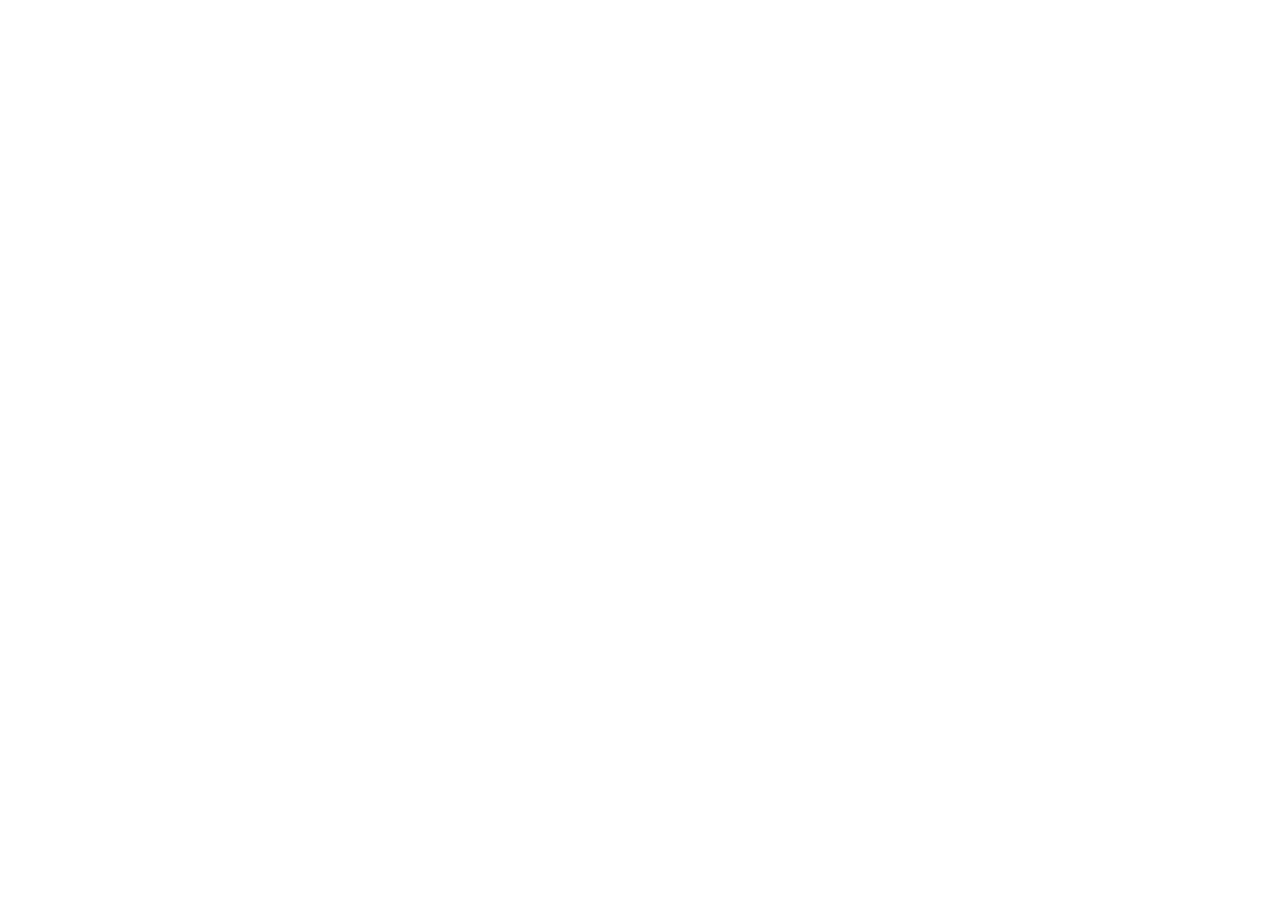
==== index.html @ 0a59961b "Inicio" ====
<!DOCTYPE html>
<html lang="en">
<head>
    <meta charset="UTF-8">
    <meta http-equiv="X-UA-Compatible" content="IE=edge">
    <meta name="viewport" content="width=device-width, initial-scale=1.0">
    <title>Ecommerce - Inicio</title>
    <link rel="preconnect" href="https://fonts.googleapis.com">
    <link rel="preconnect" href="https://fonts.gstatic.com" crossorigin>
</head>
<body>
</body>
</html>
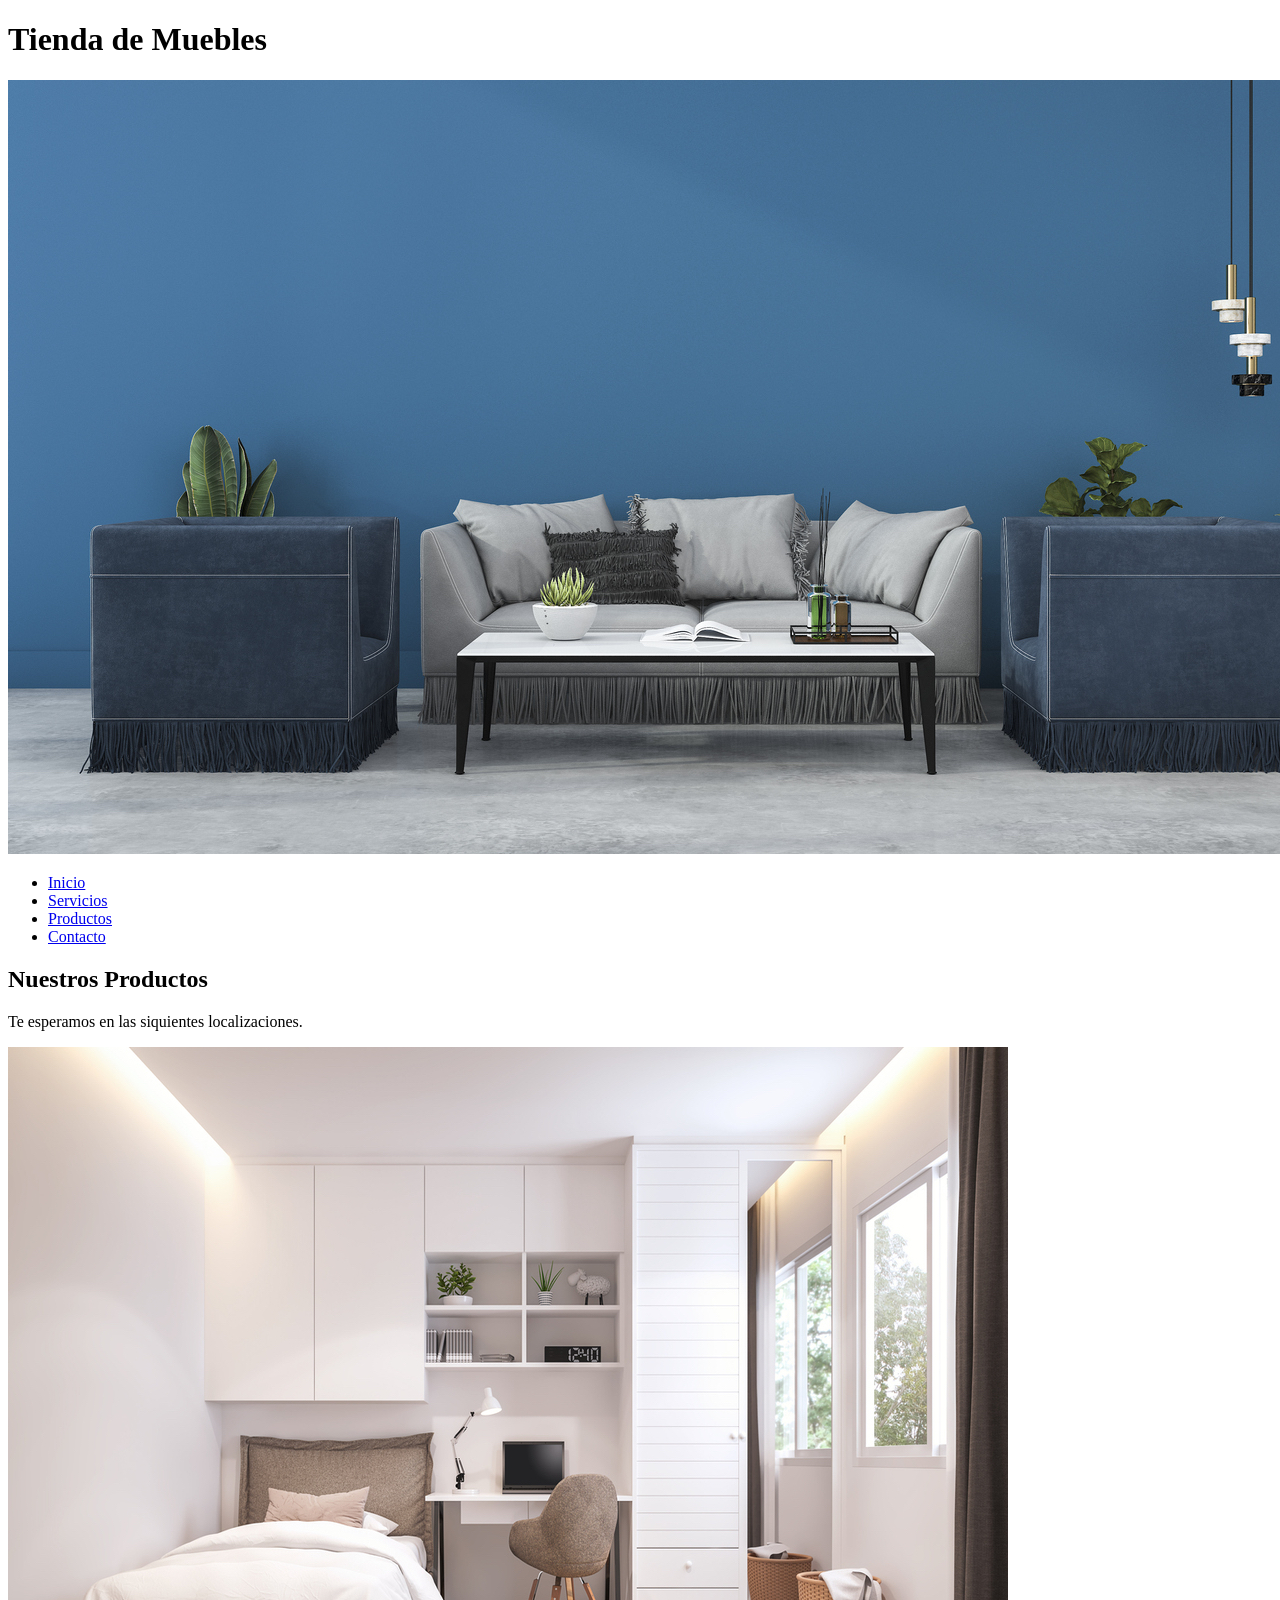
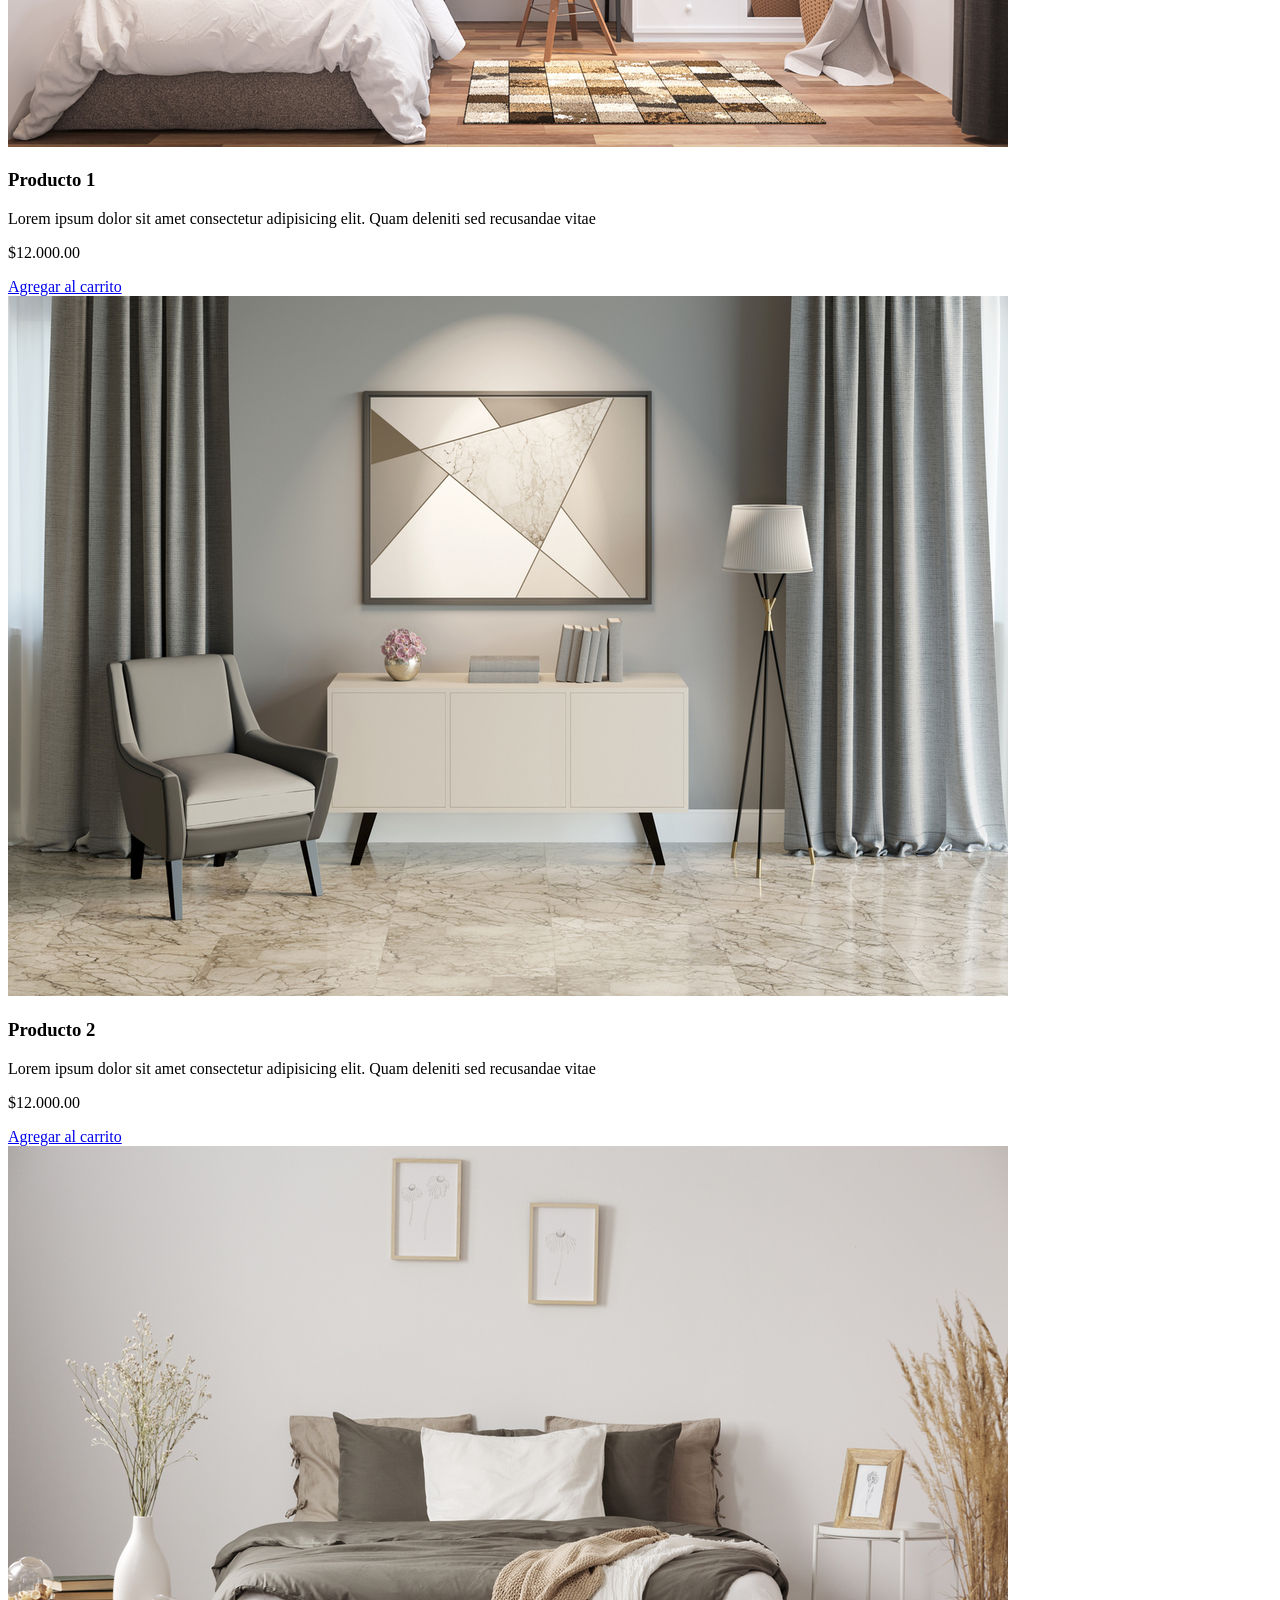
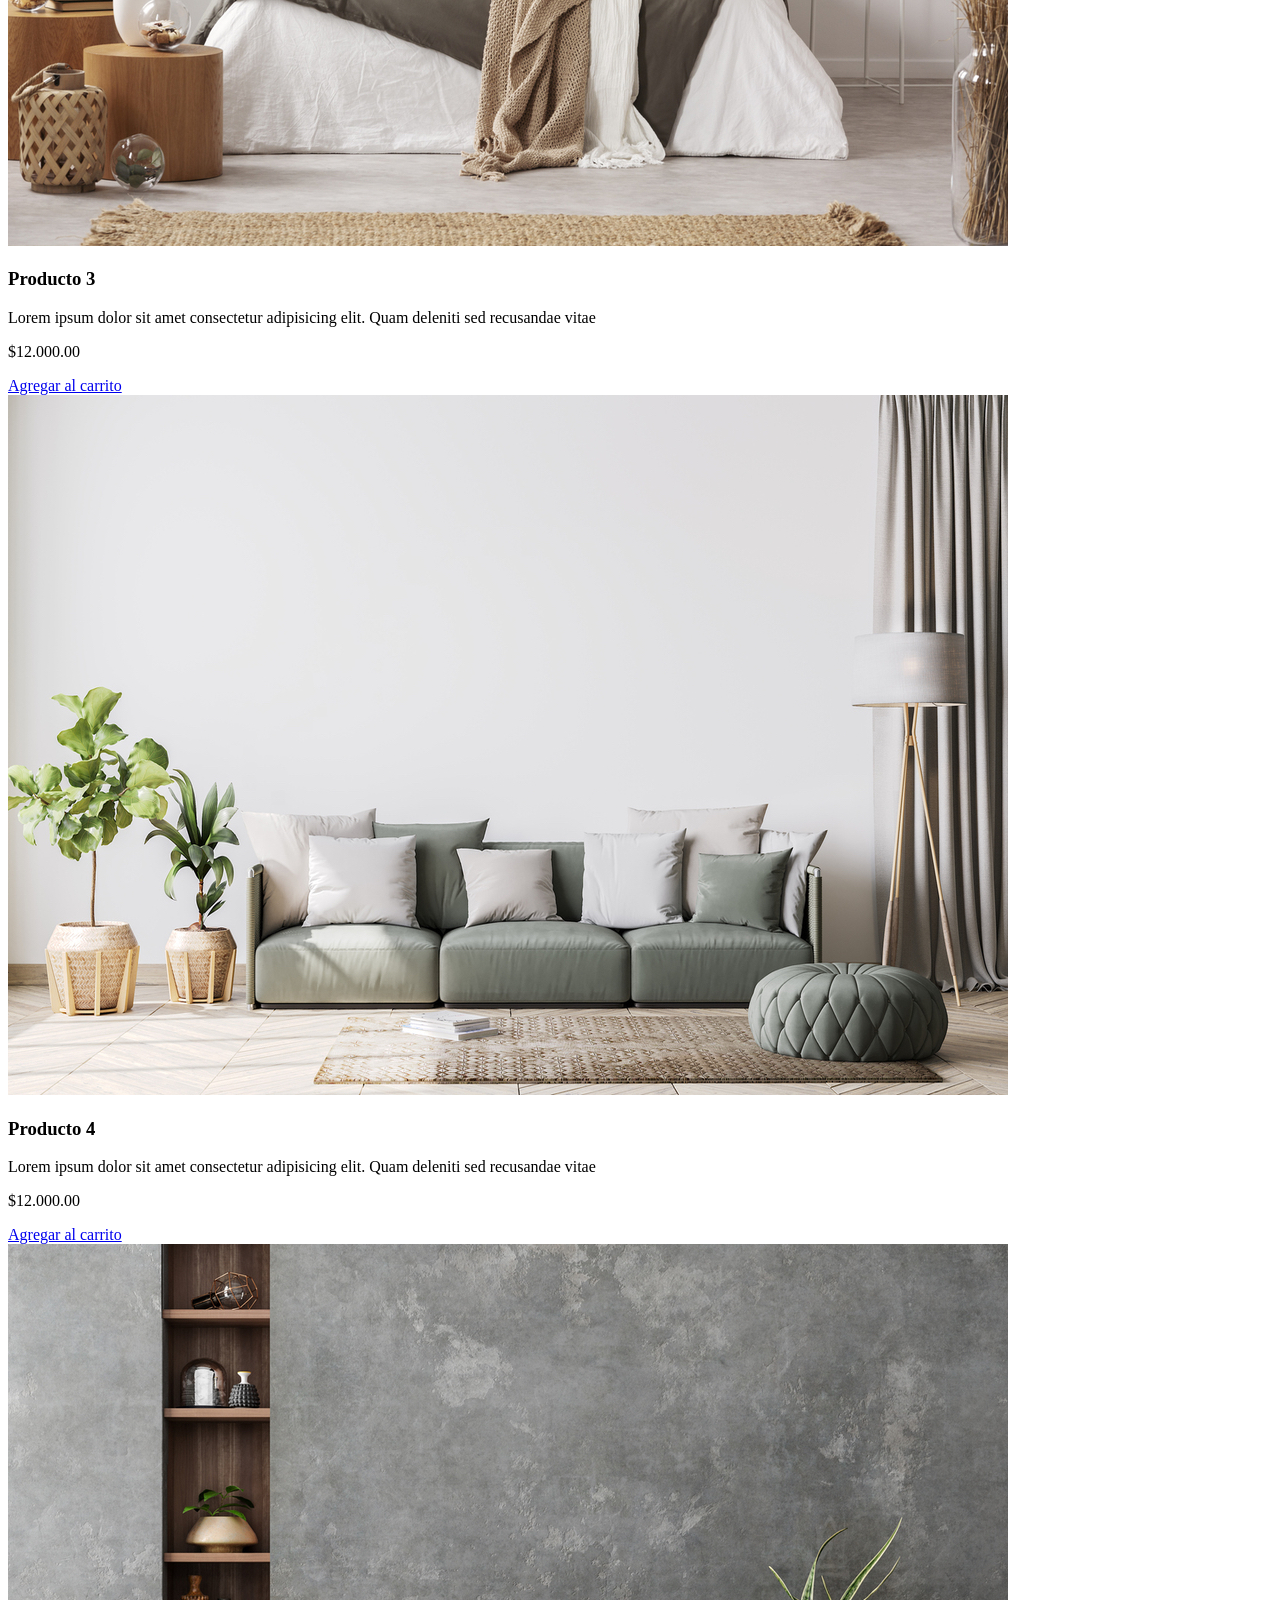
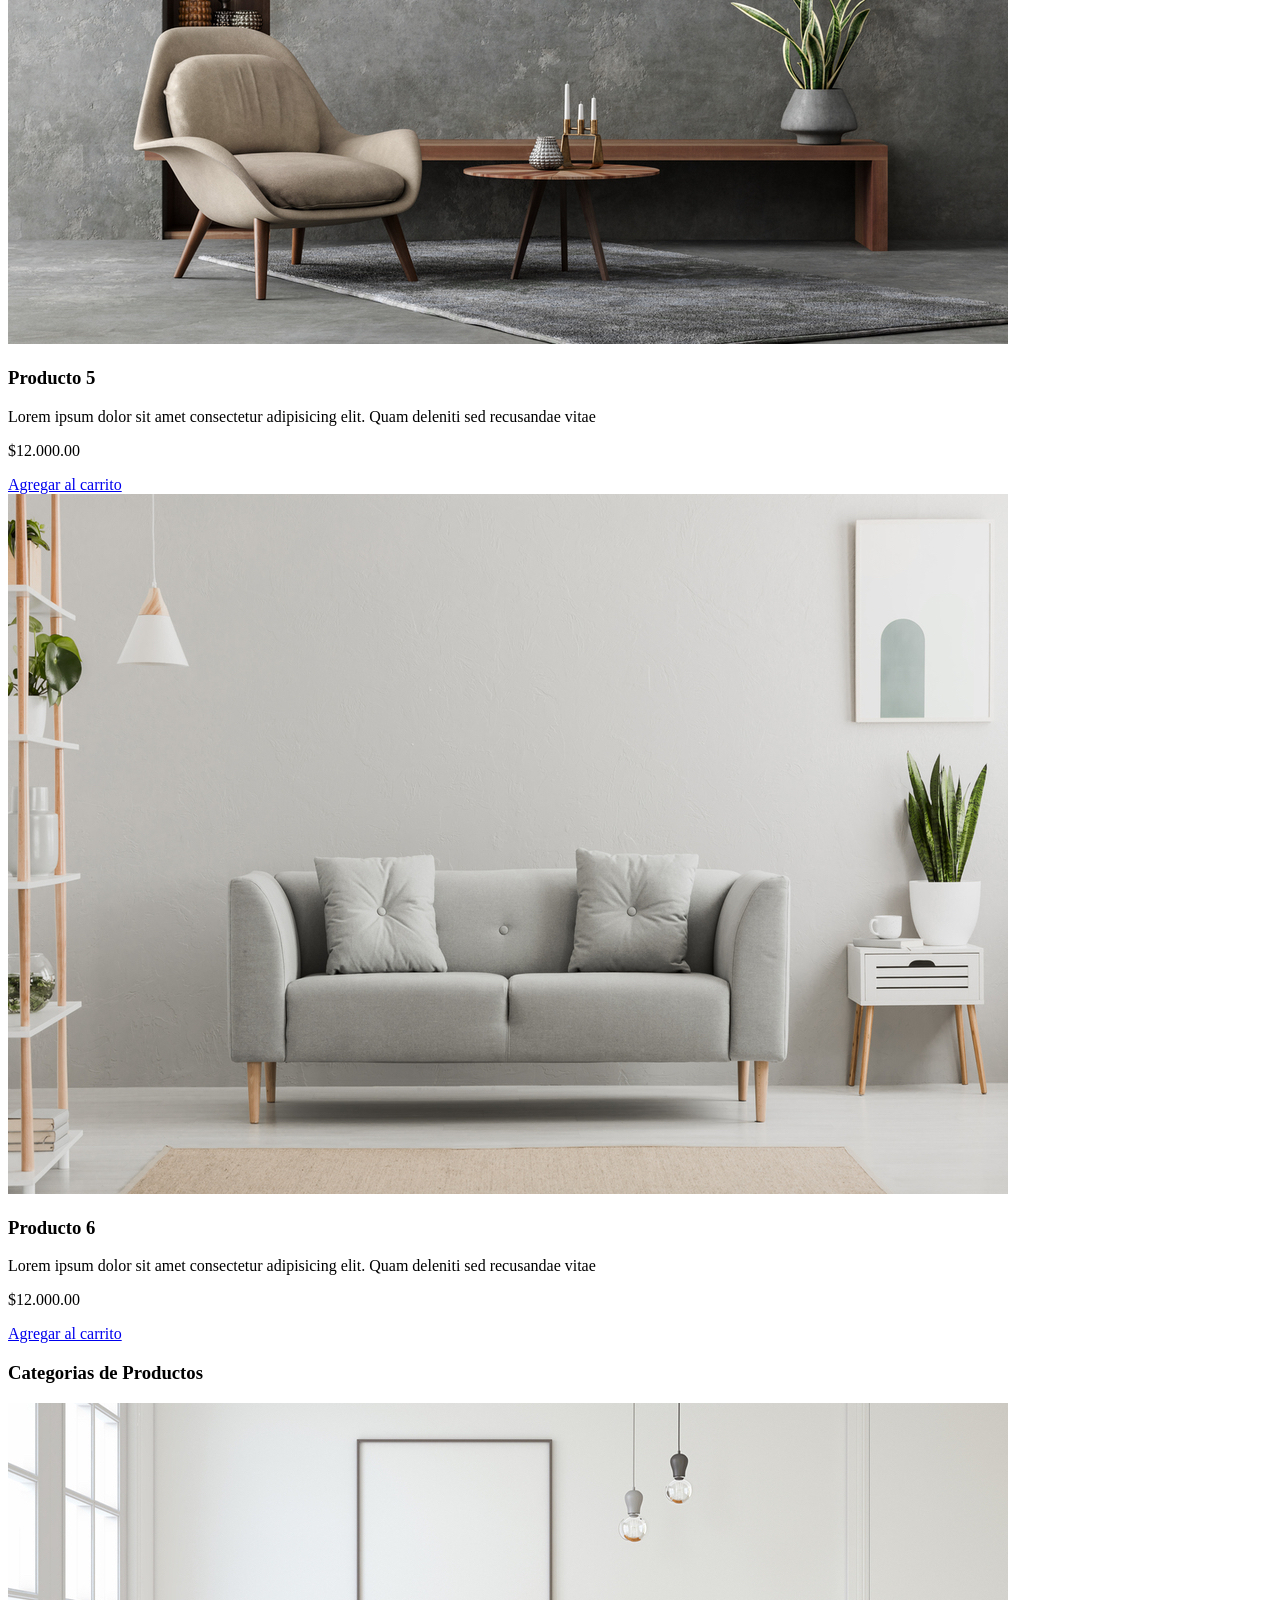
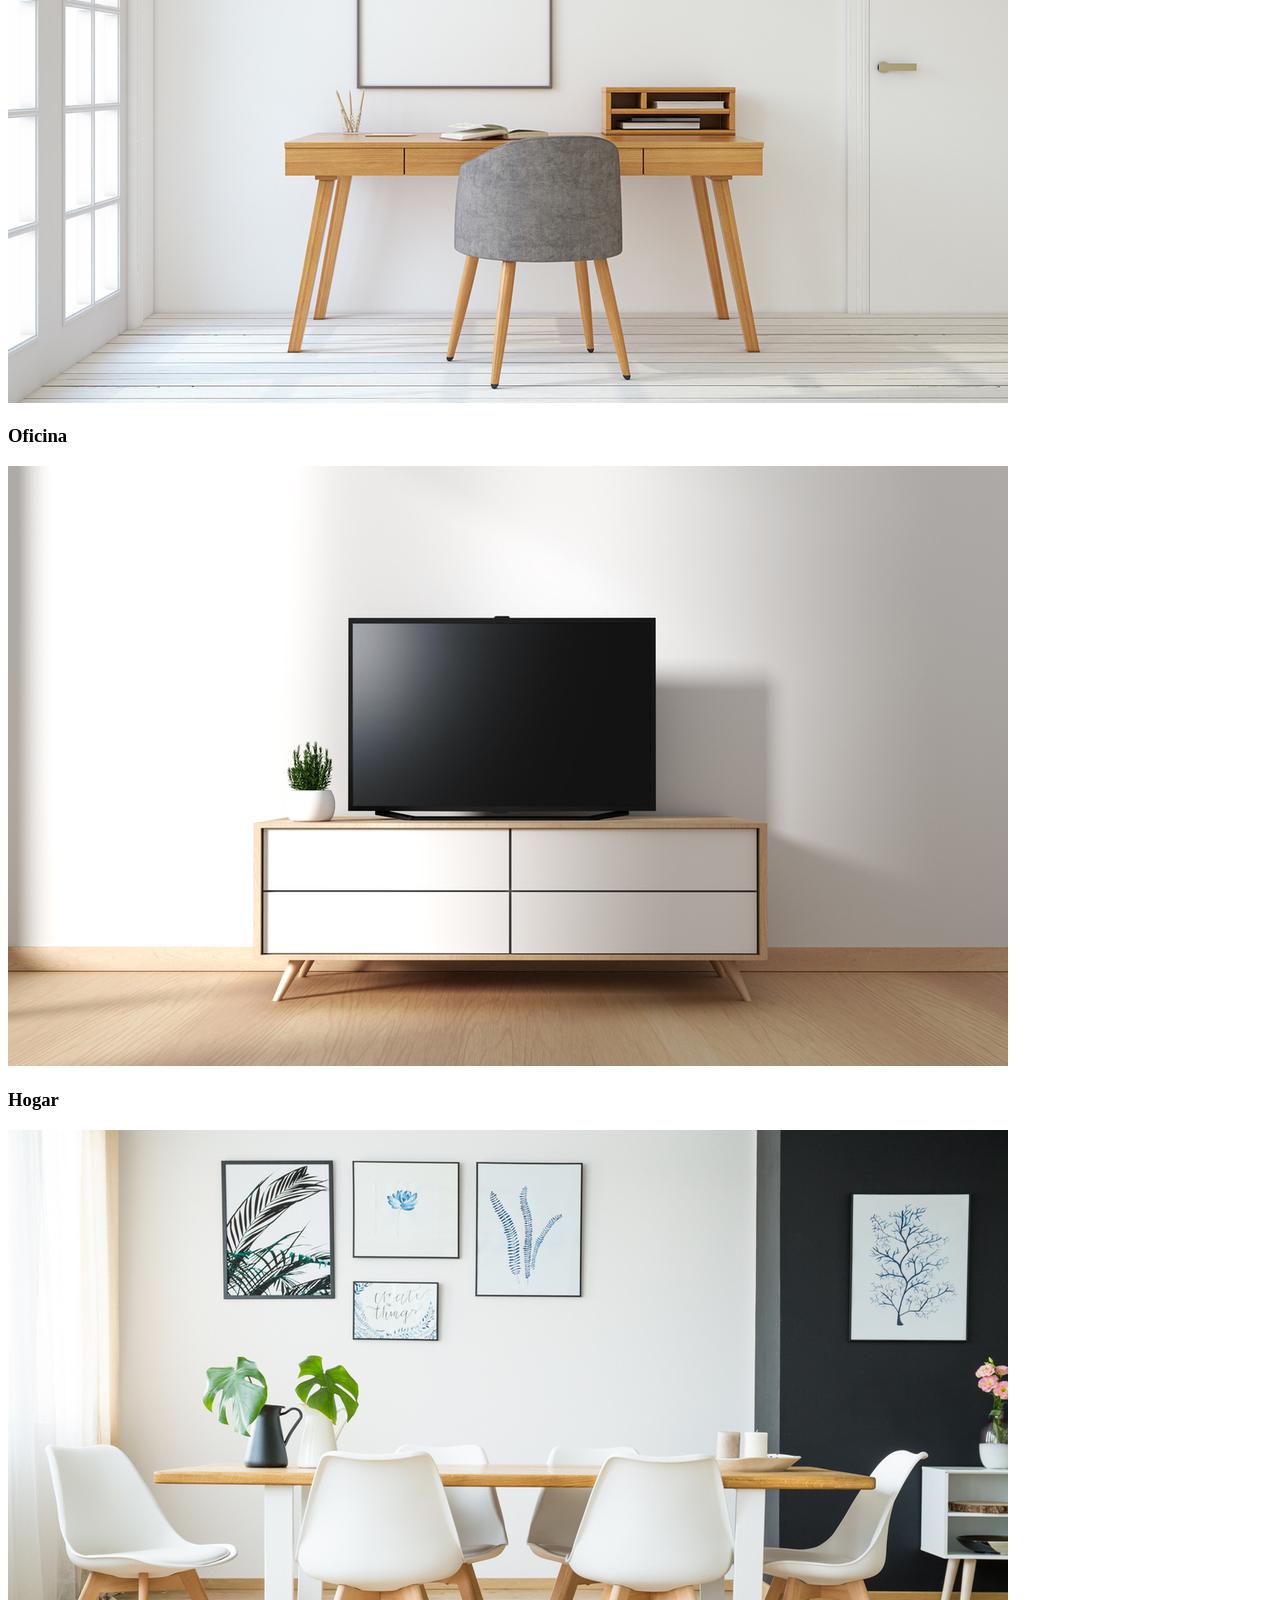
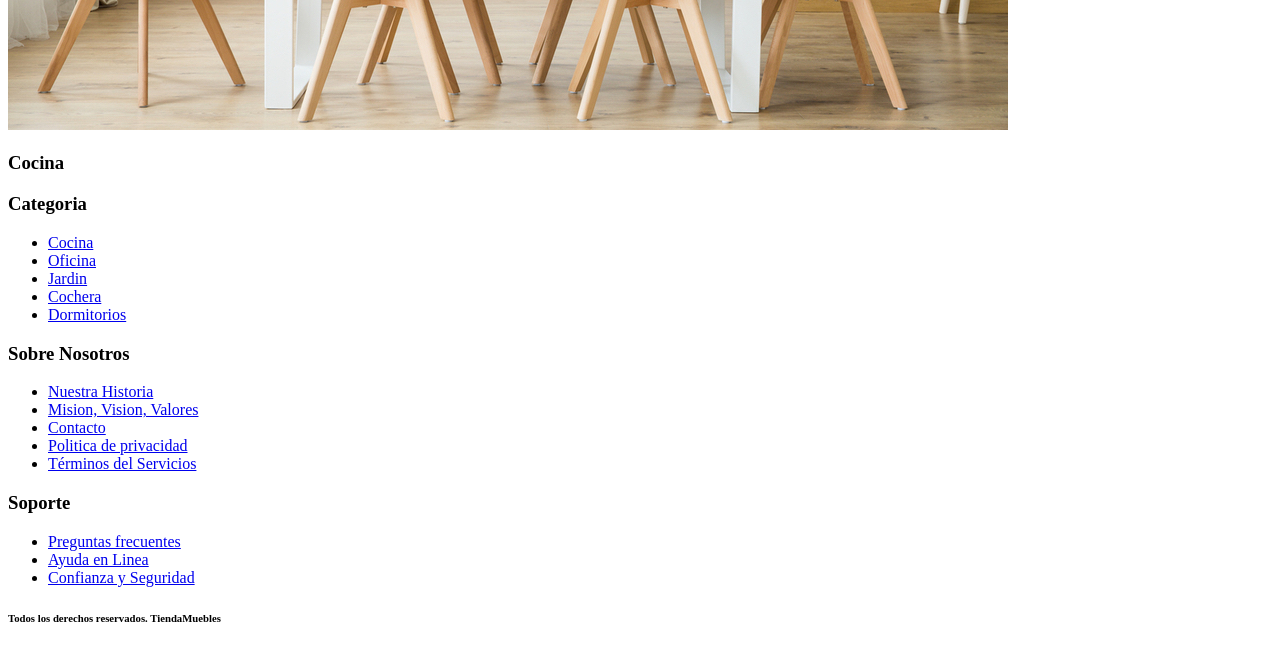
==== commit 0df69521: "estruturacion en la maquetacion" ====
--- a/index.html
+++ b/index.html
@@ -5,9 +5,152 @@
     <meta http-equiv="X-UA-Compatible" content="IE=edge">
     <meta name="viewport" content="width=device-width, initial-scale=1.0">
     <title>Ecommerce - Inicio</title>
+    <h1>Tienda de Muebles</h1>
     <link rel="preconnect" href="https://fonts.googleapis.com">
     <link rel="preconnect" href="https://fonts.gstatic.com" crossorigin>
 </head>
+
 <body>
+     
+    <header class="header">
+
+        <img class="bg" src="principal.jpg" alt="">
+        <div class="menu container">
+            <nav class="navbar">
+                <ul>
+                    <li><a href="#">Inicio</a></li>
+                    <li><a href="#">Servicios</a></li>
+                    <li><a href="#">Productos</a></li>
+                    <li><a href="#">Contacto</a></li>
+                </ul>
+            </nav>
+        </div>
+
+        <section class="productos">
+        <h1>Nuestros Productos</h1>
+        <p>Te esperamos en las siquientes localizaciones.</p>
+
+        <div class="row">
+            <div class="campus-col">
+                <img src="producto1.jpg">
+                <div class="layer">
+                    <h3>Producto 1</h3>
+                    <p>Lorem ipsum dolor sit amet consectetur adipisicing elit. Quam deleniti sed recusandae vitae</p>
+                    <p class="precio">$12.000.00</p>
+                    <a href="#" class="agregar-carrito btn-3" data-id="1">Agregar al carrito</a>
+                </div>
+            </div>
+            <div class="campus-col">
+                <img src="producto2.jpg">
+                <div class="layer">
+                    <h3>Producto 2</h3>
+                    <p>Lorem ipsum dolor sit amet consectetur adipisicing elit. Quam deleniti sed recusandae vitae</p>
+                    <p class="precio">$12.000.00</p>
+                    <a href="#" class="agregar-carrito btn-3" data-id="1">Agregar al carrito</a>
+                </div>
+            </div>
+            <div class="campus-col">
+                <img src="producto3.jpg">
+                <div class="layer">
+                    <h3>Producto 3</h3>
+                    <p>Lorem ipsum dolor sit amet consectetur adipisicing elit. Quam deleniti sed recusandae vitae</p>
+                    <p class="precio">$12.000.00</p>
+                    <a href="#" class="agregar-carrito btn-3" data-id="1">Agregar al carrito</a>
+                </div>
+            </div>
+            <div class="campus-col">
+                <img src="producto4.jpg">
+                <div class="layer">
+                    <h3>Producto 4</h3>
+                    <p>Lorem ipsum dolor sit amet consectetur adipisicing elit. Quam deleniti sed recusandae vitae</p>
+                    <p class="precio">$12.000.00</p>
+                    <a href="#" class="agregar-carrito btn-3" data-id="1">Agregar al carrito</a>
+                </div>
+            </div>
+            <div class="campus-col">
+                <img src="producto5.jpg">
+                <div class="layer">
+                    <h3>Producto 5</h3>
+                    <p>Lorem ipsum dolor sit amet consectetur adipisicing elit. Quam deleniti sed recusandae vitae</p>
+                    <p class="precio">$12.000.00</p>
+                    <a href="#" class="agregar-carrito btn-3" data-id="1">Agregar al carrito</a>
+                </div>
+            </div>
+            <div class="campus-col">
+                <img src="producto6.jpg">
+                <div class="layer">
+                    <h3>Producto 6</h3>
+                    <p>Lorem ipsum dolor sit amet consectetur adipisicing elit. Quam deleniti sed recusandae vitae</p>
+                    <p class="precio">$12.000.00</p>
+                    <a href="#" class="agregar-carrito btn-3" data-id="1">Agregar al carrito</a>
+                </div>
+            </div>
+        </div>
+
+        <section class="categorias">
+        <h1>Categorias de Productos</h1>
+
+        <div class="row">
+            <div class="campus-col">
+                <img src="categoria1.jpg">
+                <div class="layer">
+                    <h3>Oficina</h3>
+                </div>
+            </div>
+            <div class="campus-col">
+                <img src="categoria2.jpg">
+                <div class="layer">
+                    <h3>Hogar</h3>
+                </div>
+            </div>
+            <div class="campus-col">
+                <img src="categoria3.jpg">
+                <div class="layer">
+                    <h3>Cocina</h3>
+                </div>
+            </div>
+        </div>
+
+        </section>
+
+    </header>
+
+    <footer class="footer">
+        <div class="footer-content container">
+
+            <div class="link">
+                <h3>Categoria</h3>
+                <ul>
+                    <li><a href="#">Cocina</a></li>
+                    <li><a href="#">Oficina</a></li>
+                    <li><a href="#">Jardin</a></li>
+                    <li><a href="#">Cochera</a></li>
+                    <li><a href="#">Dormitorios</a></li>
+                </ul>
+            </div>
+
+            <div class="link">
+                <h3>Sobre Nosotros</h3>
+                <ul>
+                    <li><a href="#">Nuestra Historia</a></li>
+                    <li><a href="#">Mision, Vision, Valores</a></li>
+                    <li><a href="#">Contacto</a></li>
+                    <li><a href="#">Politica de privacidad</a></li>
+                    <li><a href="#">Términos del Servicios</a></li>
+                </ul>
+            </div>
+
+            <div class="link">
+                <h3>Soporte</h3>
+                <ul>
+                    <li><a href="#">Preguntas frecuentes</a></li>
+                    <li><a href="#">Ayuda en Linea</a></li>
+                    <li><a href="#">Confianza y Seguridad</a></li>
+                </ul>
+            </div>
+            <h6>Todos los derechos reservados. TiendaMuebles</h6>
+        </div>
+
+    </footer>
 </body>
 </html>
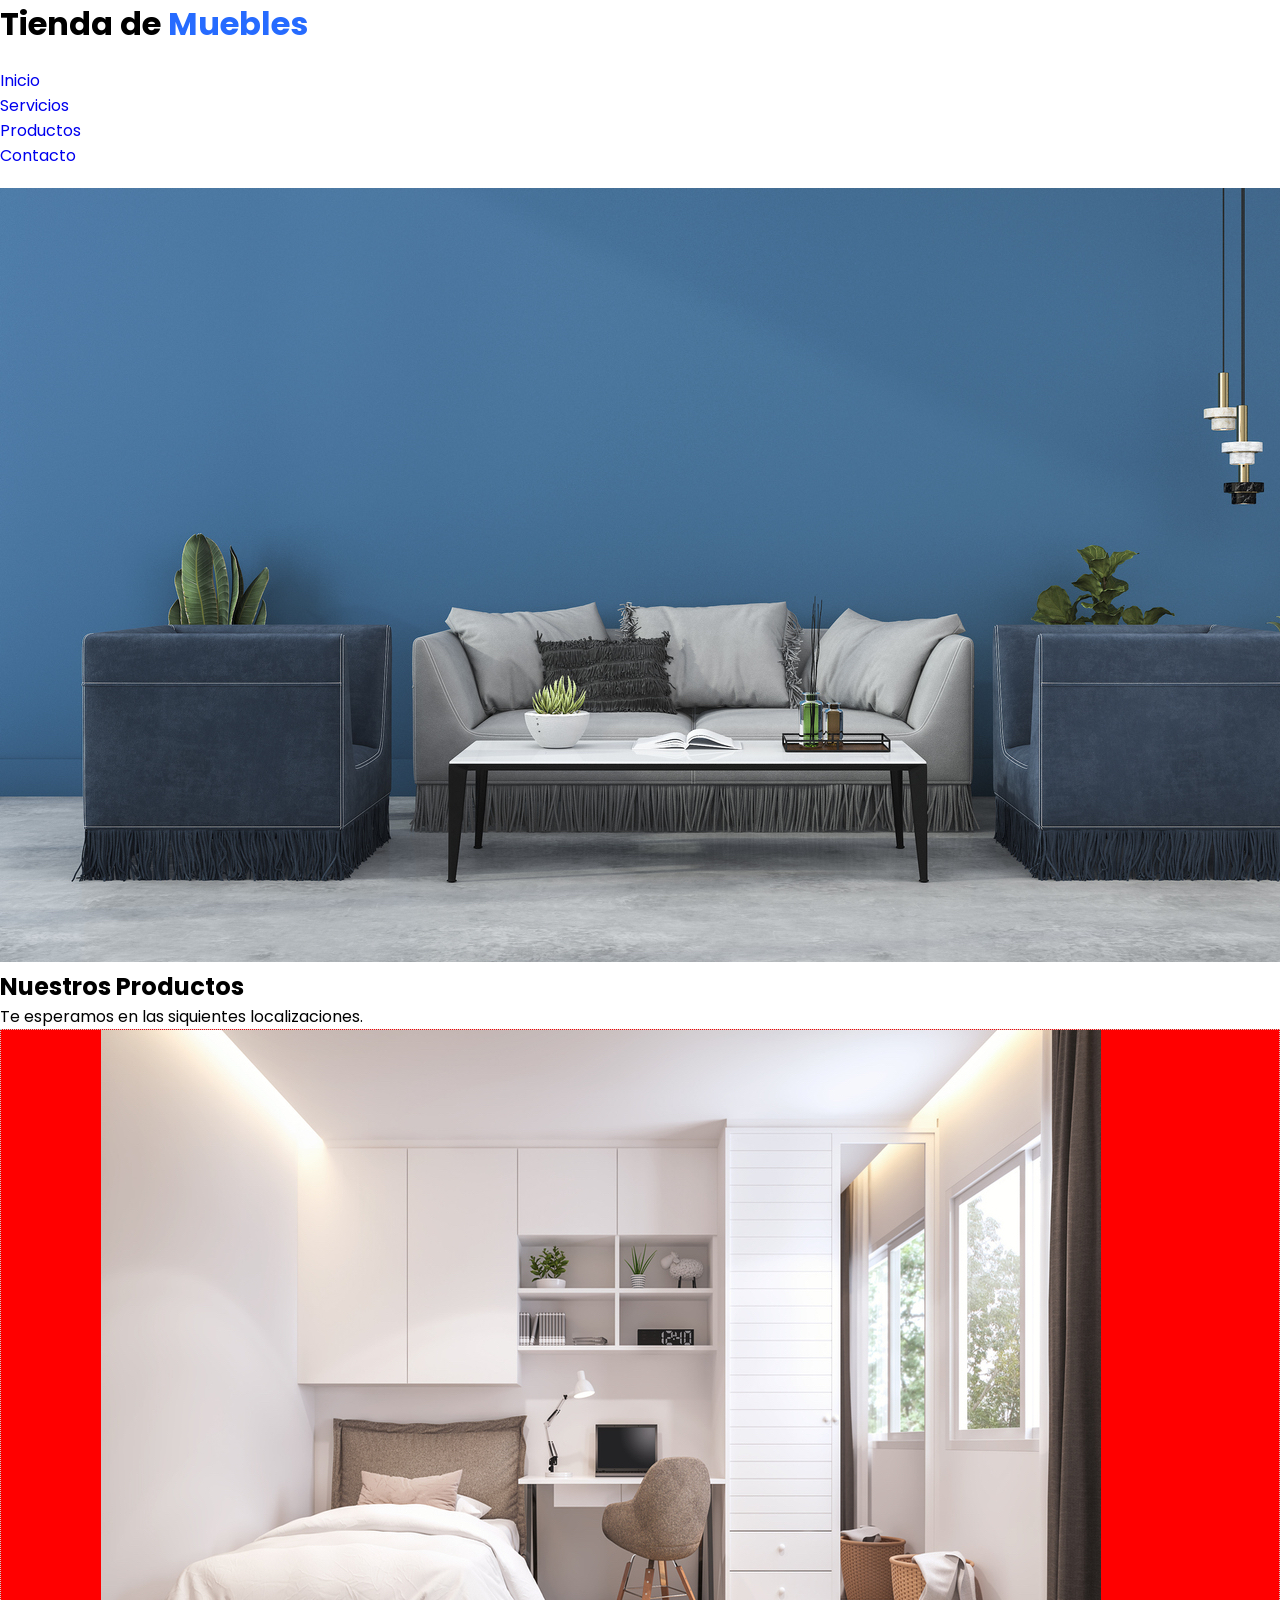
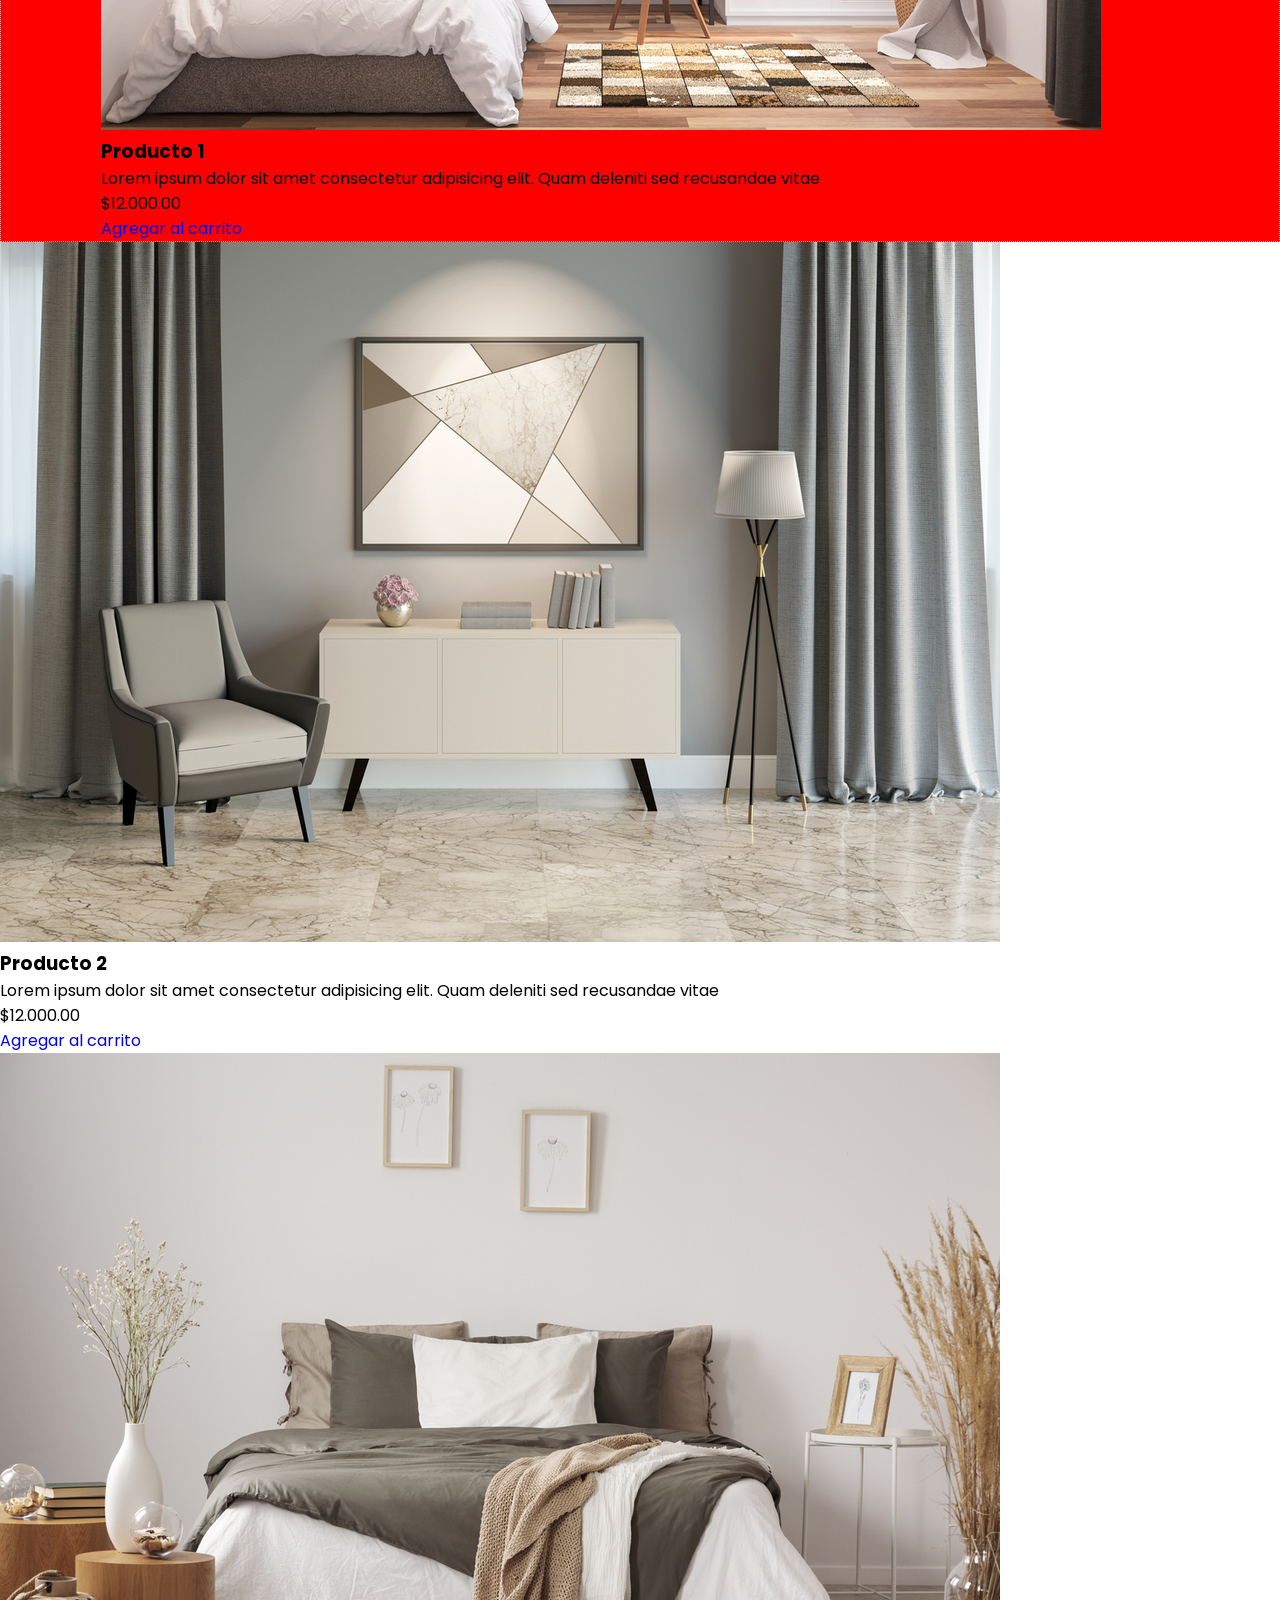
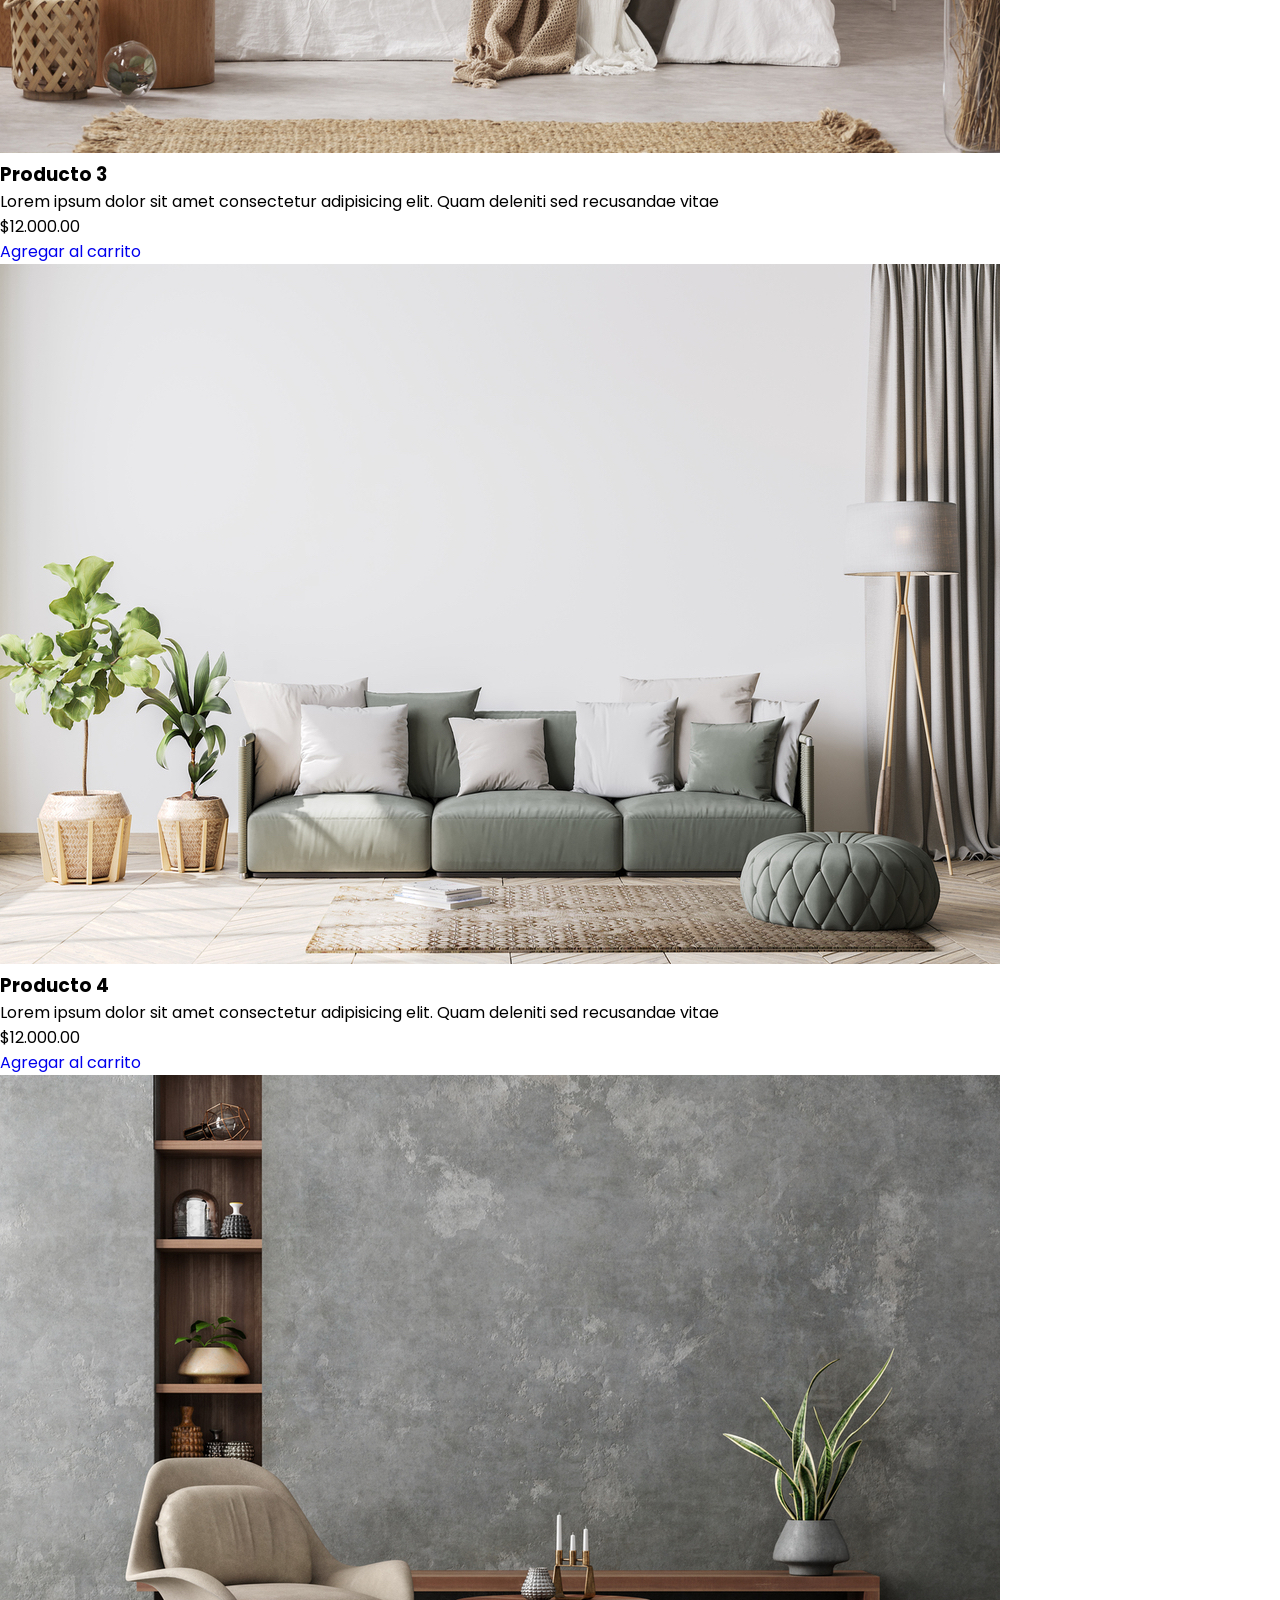
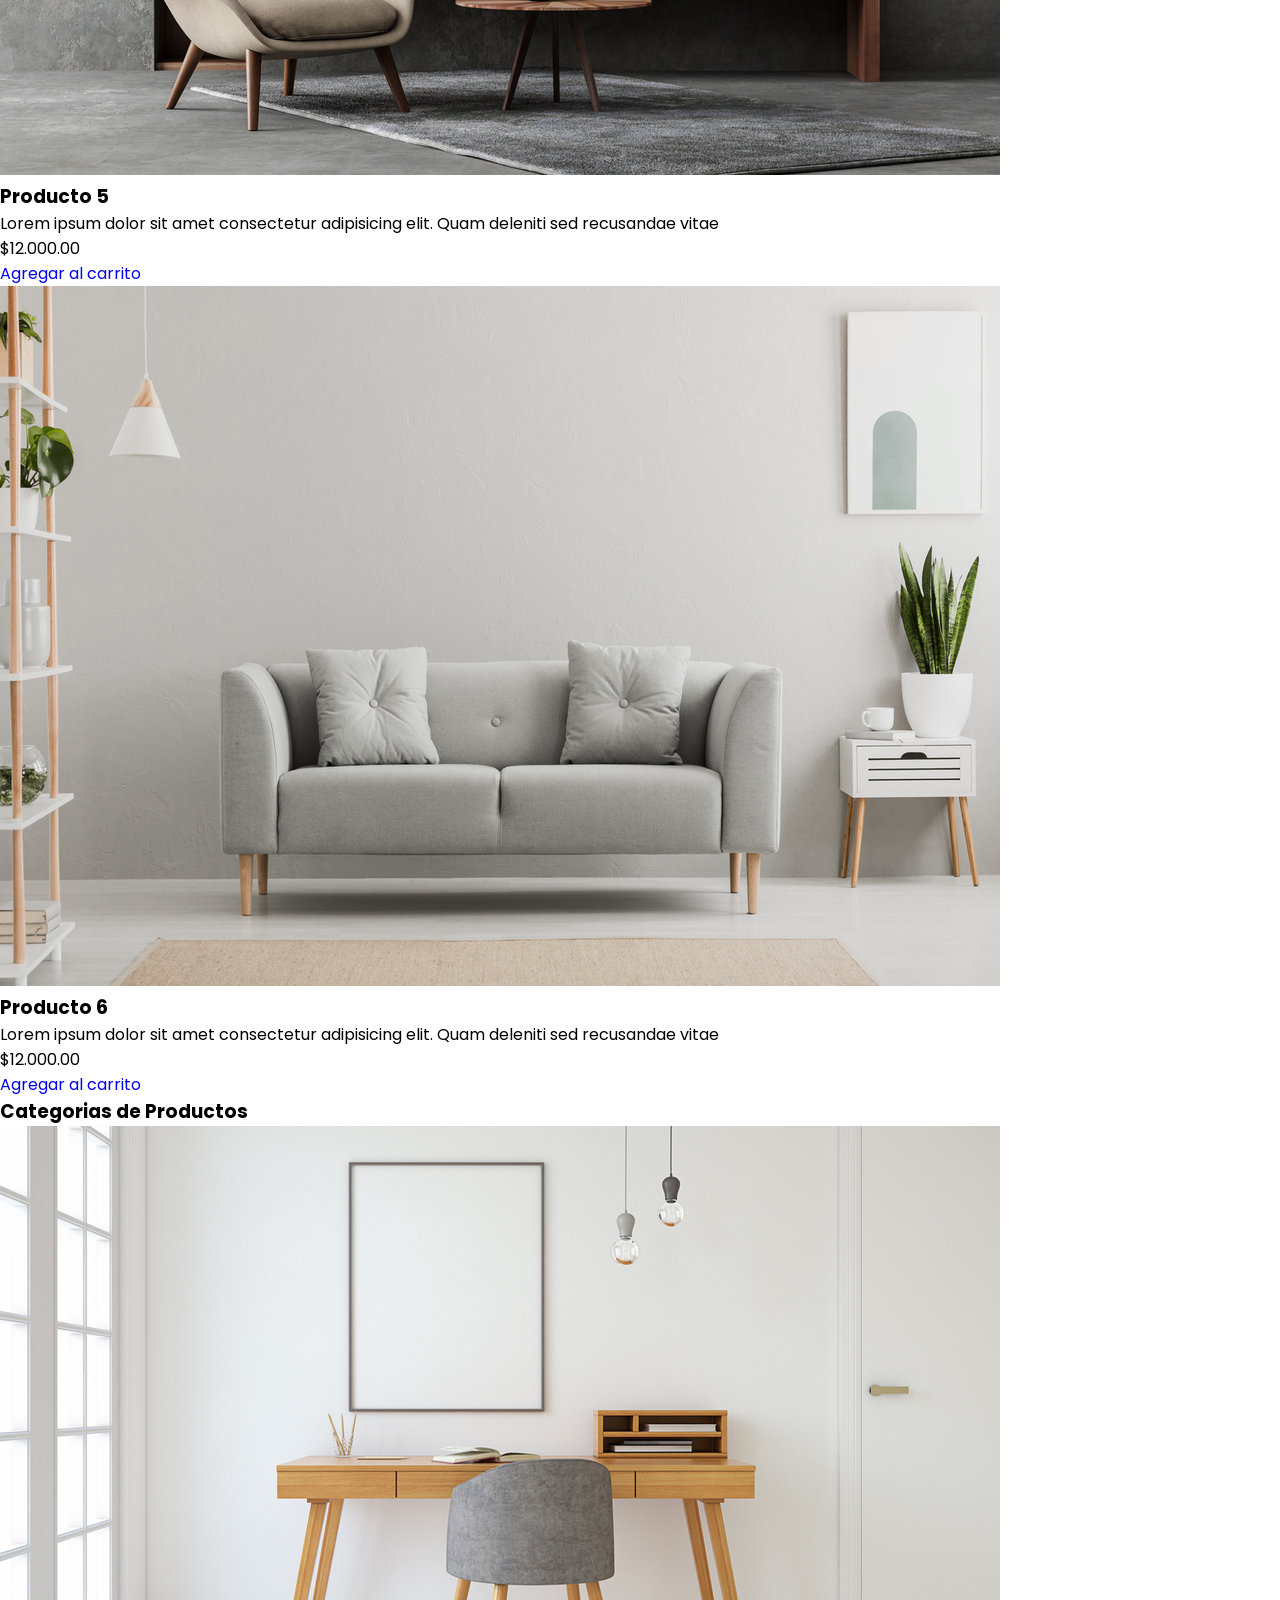
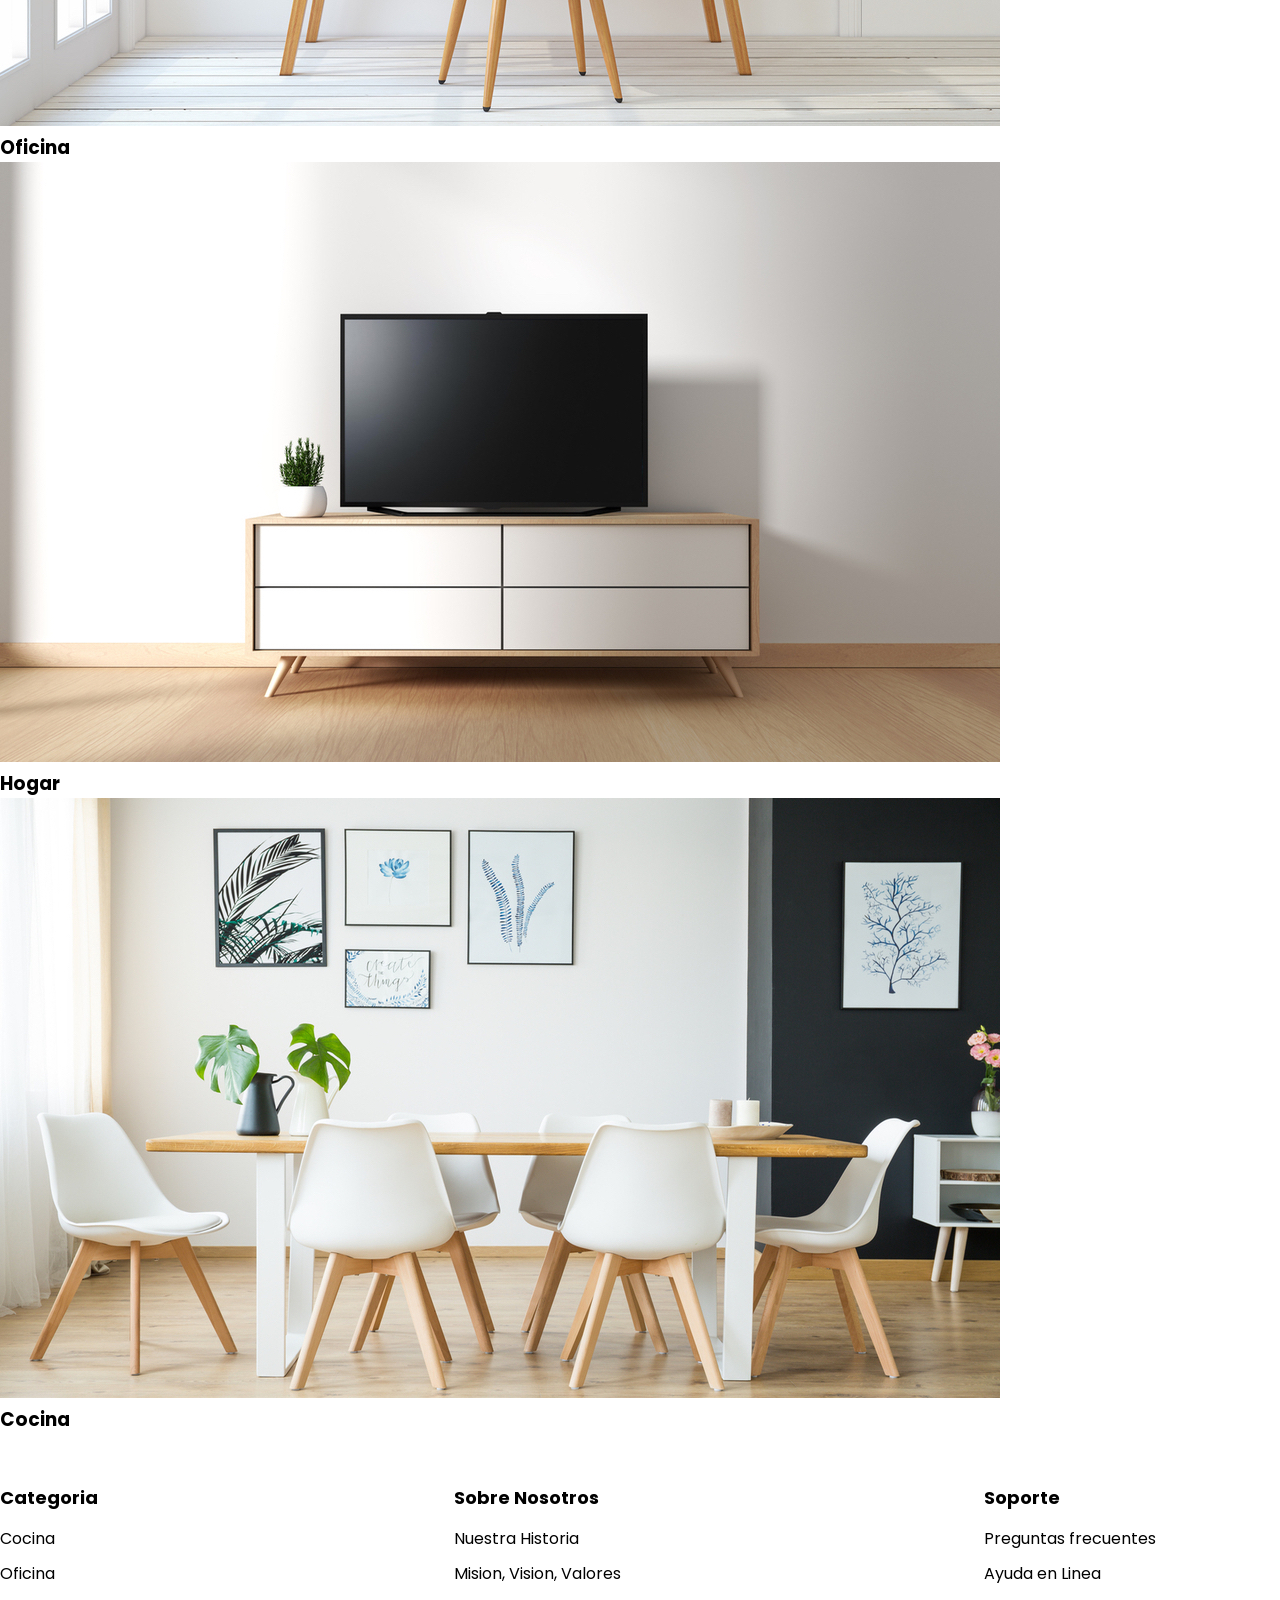
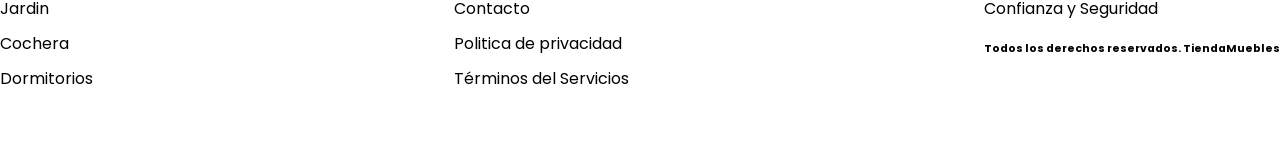
==== commit dc30b56c: "cambios" ====
--- a/index.html
+++ b/index.html
@@ -5,7 +5,8 @@
     <meta http-equiv="X-UA-Compatible" content="IE=edge">
     <meta name="viewport" content="width=device-width, initial-scale=1.0">
     <title>Ecommerce - Inicio</title>
-    <h1>Tienda de Muebles</h1>
+    <h1>Tienda de <span class="muebles">Muebles</span></h1>
+    <link rel="stylesheet" href="app.css">
     <link rel="preconnect" href="https://fonts.googleapis.com">
     <link rel="preconnect" href="https://fonts.gstatic.com" crossorigin>
 </head>
@@ -13,8 +14,7 @@
 <body>
      
     <header class="header">
-
-        <img class="bg" src="principal.jpg" alt="">
+        
         <div class="menu container">
             <nav class="navbar">
                 <ul>
@@ -25,13 +25,14 @@
                 </ul>
             </nav>
         </div>
+        <img class="bg" src="principal.jpg" alt="">
 
         <section class="productos">
         <h1>Nuestros Productos</h1>
         <p>Te esperamos en las siquientes localizaciones.</p>
 
         <div class="row">
-            <div class="campus-col">
+            <div class="Productos-col1">
                 <img src="producto1.jpg">
                 <div class="layer">
                     <h3>Producto 1</h3>
@@ -40,7 +41,7 @@
                     <a href="#" class="agregar-carrito btn-3" data-id="1">Agregar al carrito</a>
                 </div>
             </div>
-            <div class="campus-col">
+            <div class="Productos-col">
                 <img src="producto2.jpg">
                 <div class="layer">
                     <h3>Producto 2</h3>
@@ -49,7 +50,7 @@
                     <a href="#" class="agregar-carrito btn-3" data-id="1">Agregar al carrito</a>
                 </div>
             </div>
-            <div class="campus-col">
+            <div class="Productos-col">
                 <img src="producto3.jpg">
                 <div class="layer">
                     <h3>Producto 3</h3>
@@ -58,7 +59,7 @@
                     <a href="#" class="agregar-carrito btn-3" data-id="1">Agregar al carrito</a>
                 </div>
             </div>
-            <div class="campus-col">
+            <div class="Productos-col">
                 <img src="producto4.jpg">
                 <div class="layer">
                     <h3>Producto 4</h3>
@@ -67,7 +68,7 @@
                     <a href="#" class="agregar-carrito btn-3" data-id="1">Agregar al carrito</a>
                 </div>
             </div>
-            <div class="campus-col">
+            <div class="Productos-col">
                 <img src="producto5.jpg">
                 <div class="layer">
                     <h3>Producto 5</h3>
@@ -76,7 +77,7 @@
                     <a href="#" class="agregar-carrito btn-3" data-id="1">Agregar al carrito</a>
                 </div>
             </div>
-            <div class="campus-col">
+            <div class="Productos-col">
                 <img src="producto6.jpg">
                 <div class="layer">
                     <h3>Producto 6</h3>
@@ -147,8 +148,13 @@
                     <li><a href="#">Ayuda en Linea</a></li>
                     <li><a href="#">Confianza y Seguridad</a></li>
                 </ul>
+
+                <div class="final">
+                    <h6>Todos los derechos reservados. TiendaMuebles</h6>
+                </div>
+
             </div>
-            <h6>Todos los derechos reservados. TiendaMuebles</h6>
+
         </div>
 
     </footer>
--- a/app.css
+++ b/app.css
@@ -0,0 +1,77 @@
+/*reglas generales*/
+@import url('https://fonts.googleapis.com/css2?family=Poppins:ital,wght@0,100;0,200;0,300;0,400;0,500;0,600;0,700;0,800;0,900;1,100;1,200;1,300;1,400;1,500;1,600;1,700;1,800;1,900&display=swap');
+* {
+    margin: 0;
+    padding: 0;
+    text-decoration: none;
+    list-style: none;
+}
+
+body {
+  font-family: "Poppins", sans-serif;
+}
+
+.menu container {
+    width: 100%;
+    padding: 0 100px;
+    display: flex;
+    align-items: center;
+    justify-content: space-between;
+    position: center;
+}
+
+.navbar {
+    display: center;
+    align-items: center;
+    justify-content: space-between;
+    padding: 20px 0;
+    position: center;
+}
+
+.Productos-col1 {
+    padding: 0 100px;
+    background-color: red;
+    border: dotted 1px #ccc;
+}
+/*Media Query*/
+
+/** Reescribir colores */
+
+/** Productos */
+
+.muebles {
+    color: #266bff;
+}
+.footer {
+    padding: 50px 0;
+}
+
+.footer-content {
+    display: flex;
+    justify-content: space-between;
+}
+
+.link h3 {
+    font-size: 18px;
+    margin-bottom: 15px;
+    color: #000;
+}
+
+.link a {
+    color: #000;
+    font-size: 16px;
+    display: block;
+    margin-bottom: 10px;
+}
+
+.final {
+    text-align: center;
+    margin-top: 20px;
+    justify-content: center;
+}
+
+.final h6{
+    display: flex;
+    justify-content: center;
+    justify-content: center;
+}
